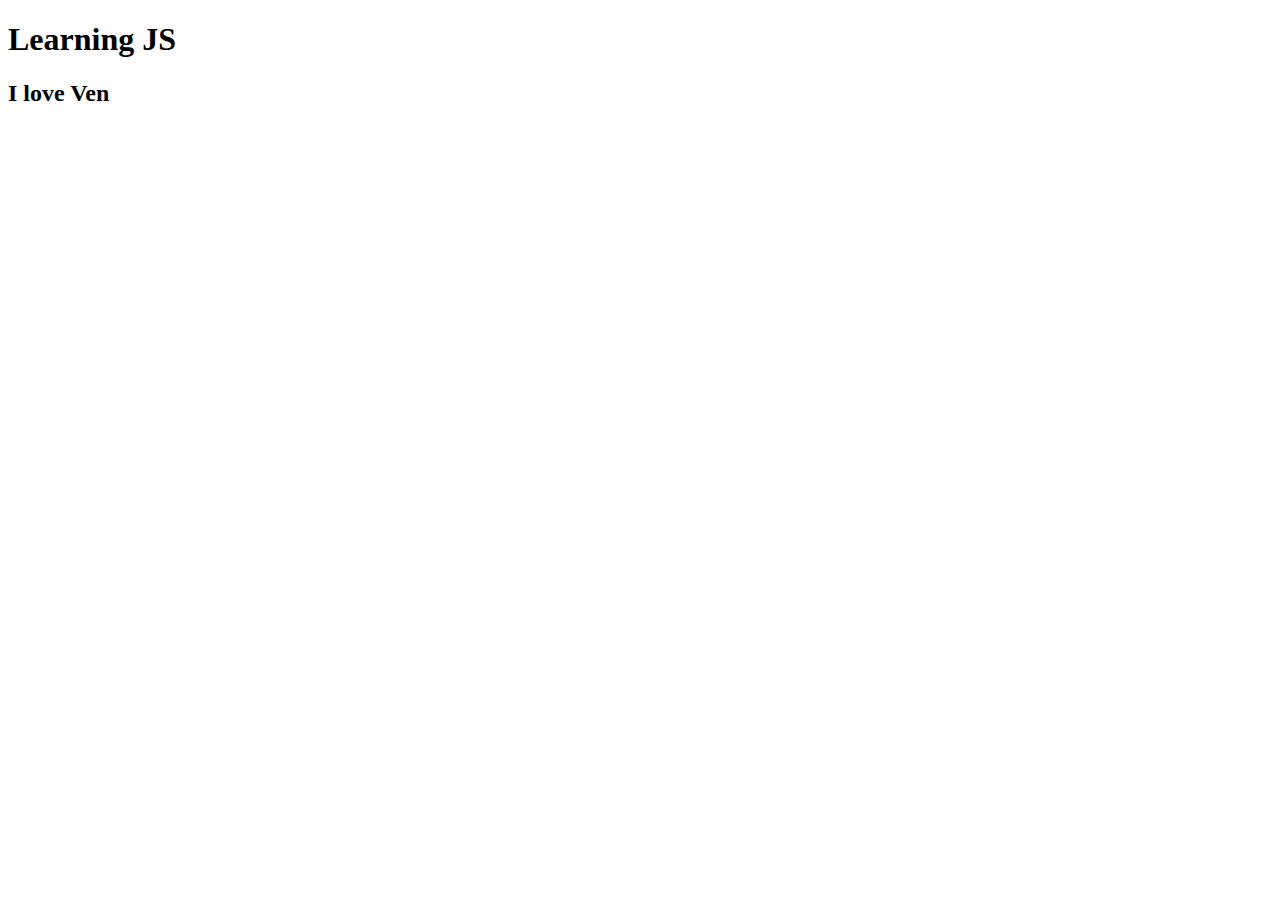
==== HTML/js-practice/index.html @ 51c46cb4 "displaying in js" ====
<!DOCTYPE html>
<html lang="en">
<head>
    <meta charset="UTF-8">
    <meta name="viewport" content="width=device-width, initial-scale=1.0">
    <meta name="Lavender">
    <script src="script.js" defer></script>
    <script src="iseven.js" defer></script>
    
    <title>Document</title>
</head>
<body>
    <h1 id="love" >Hello JS</h1>
    <h2 class="wow"> I love Ven</h2>

   
</body>
</html>
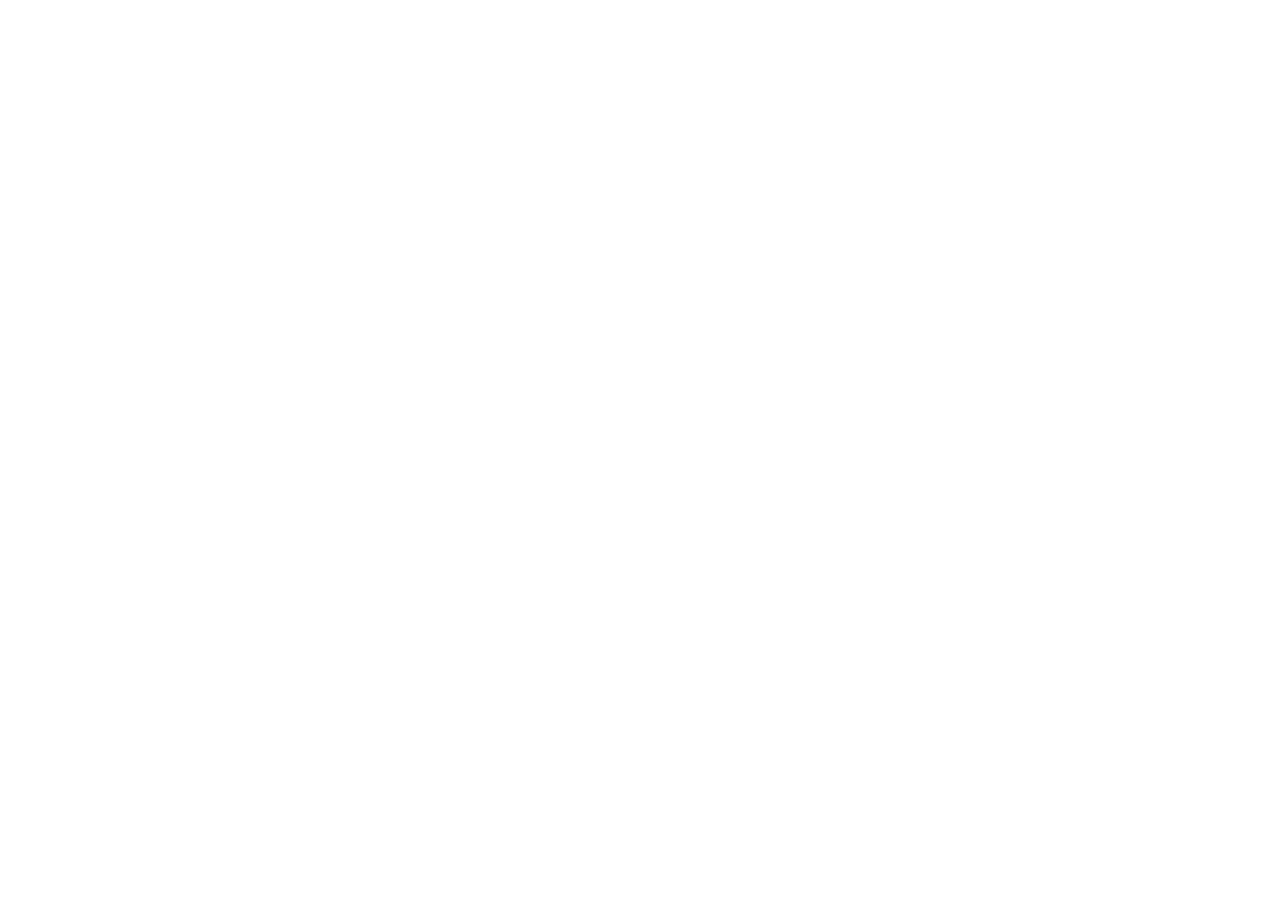
==== commit 8276d657: "string methods" ====
--- a/HTML/js-practice/index.html
+++ b/HTML/js-practice/index.html
@@ -1,4 +1,4 @@
-<!DOCTYPE html>
+<!-- <!DOCTYPE html>
 <html lang="en">
 <head>
     <meta charset="UTF-8">
@@ -15,4 +15,4 @@
 
    
 </body>
-</html>+</html> -->